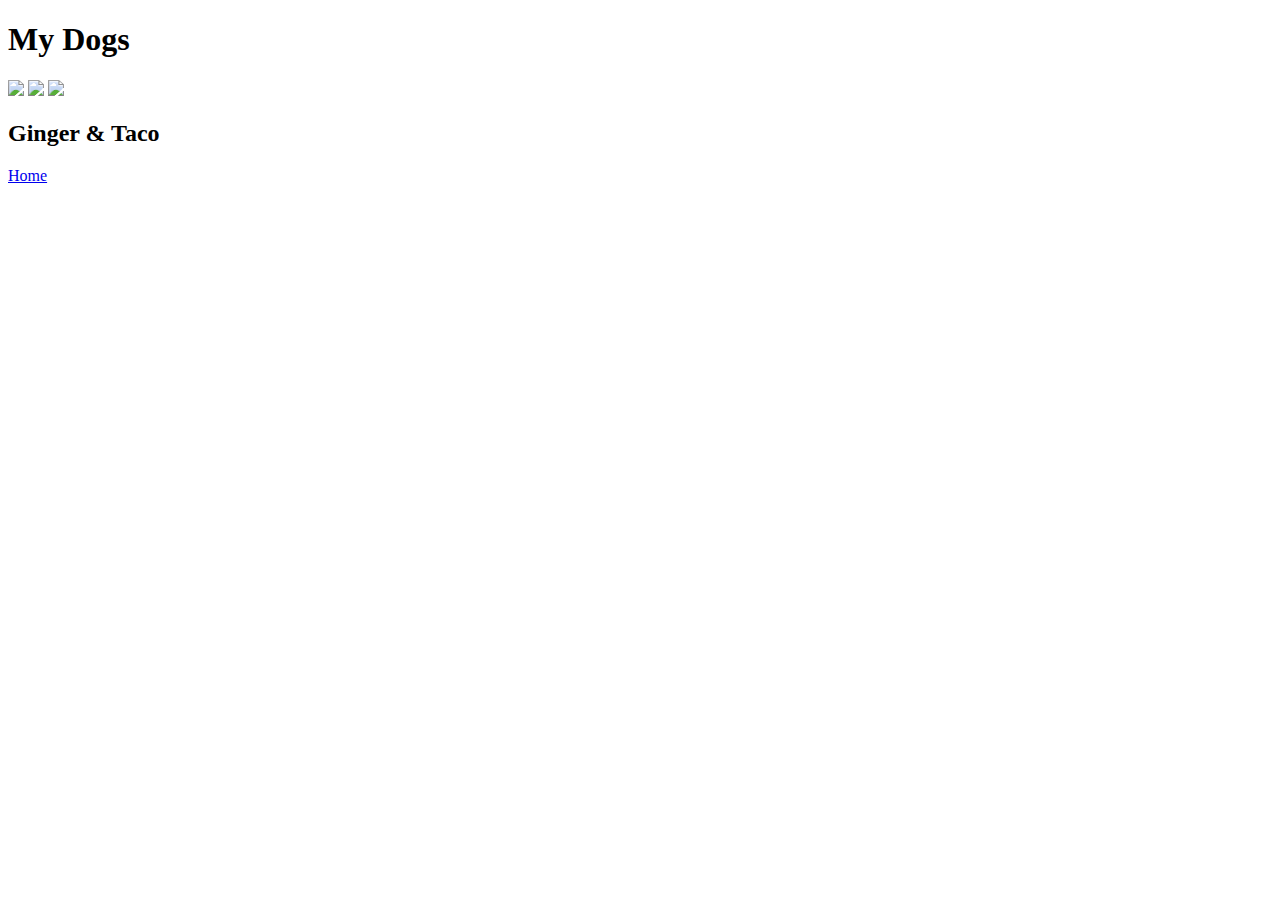
==== Dogs.html @ 2b04d078 "Links on first submission" ====
<!DOCTYPE html>
<html lang="en">
<head>
    <meta charset="UTF-8">
    <link href="style dogs.css"rel="stylesheet">
    <title>Ginger & Taco</title>
</head>
<body>
<h1>My Dogs</h1>
<img src="myboys.jpg" width="350">
<img src="hithere.jpg"width="350">
<img src="ginchristmas.jpg"width="350">
<h2>Ginger & Taco</h2>
<a href="file:///Users/jillianconant/Desktop/My%20Wesbite/index.html">Home</a>
</body>
</html>
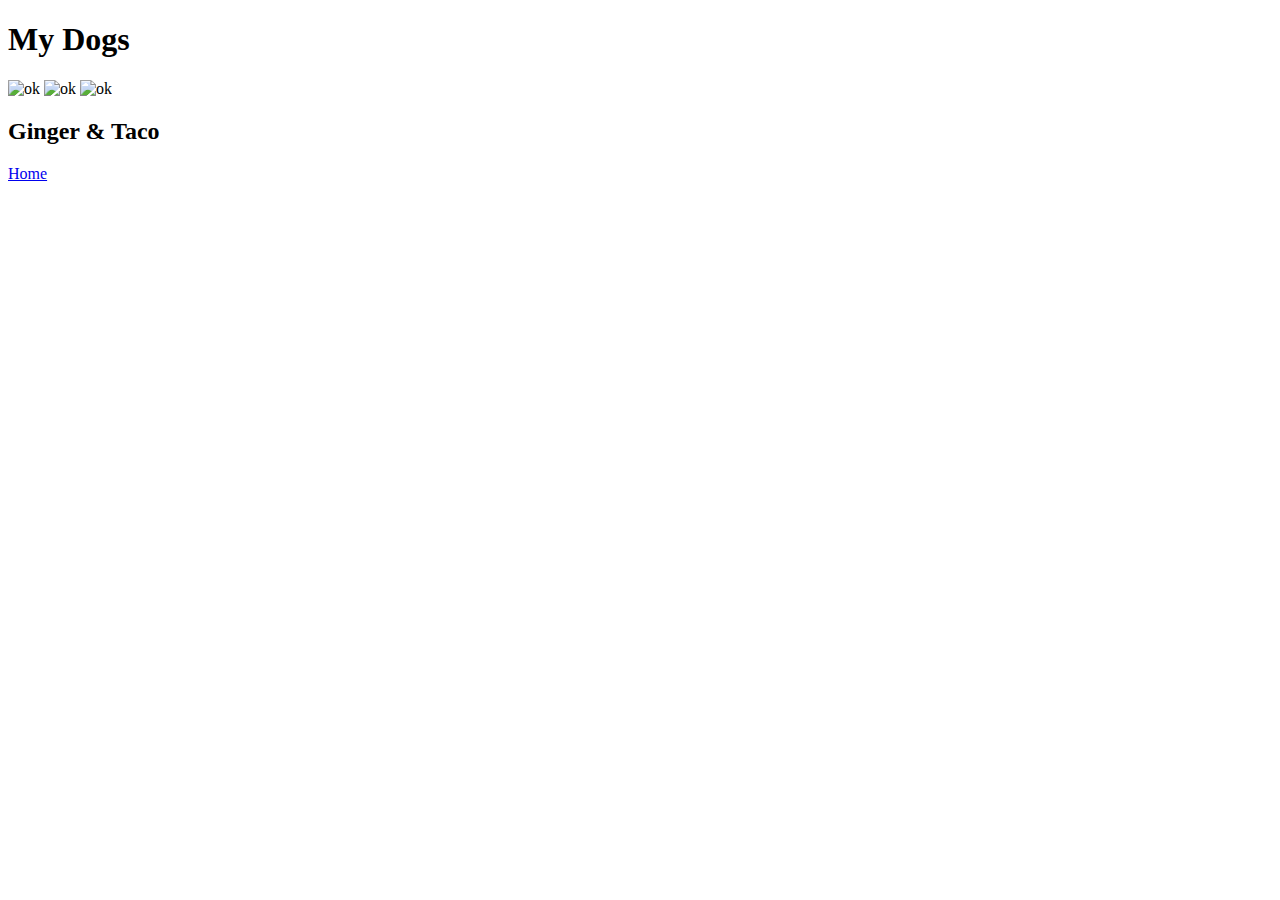
==== commit f9278c18: "second submission" ====
--- a/Dogs.html
+++ b/Dogs.html
@@ -7,9 +7,9 @@
 </head>
 <body>
 <h1>My Dogs</h1>
-<img src="myboys.jpg" width="350">
-<img src="hithere.jpg"width="350">
-<img src="ginchristmas.jpg"width="350">
+<img src="myboys.jpg" width="350" alt="ok">
+<img src="hithere.jpg"width="350" alt="ok">
+<img src="ginchristmas.jpg"width="350" alt="ok">
 <h2>Ginger & Taco</h2>
 <a href="file:///Users/jillianconant/Desktop/My%20Wesbite/index.html">Home</a>
 </body>
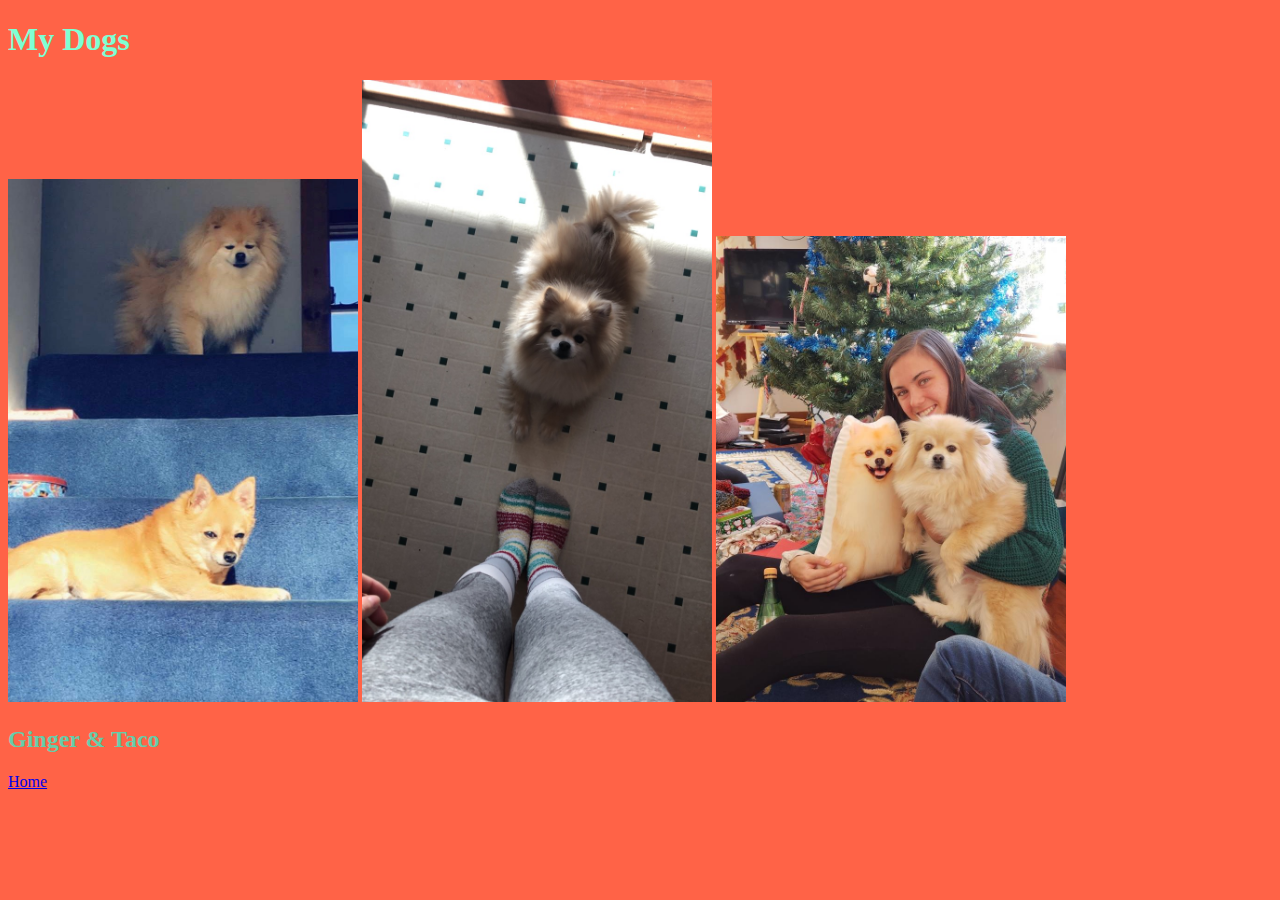
==== commit 4e0fa179: "Add files via upload" ====
--- a/Dogs.html
+++ b/Dogs.html
@@ -11,6 +11,6 @@
 <img src="hithere.jpg"width="350" alt="ok">
 <img src="ginchristmas.jpg"width="350" alt="ok">
 <h2>Ginger & Taco</h2>
-<a href="file:///Users/jillianconant/Desktop/My%20Wesbite/index.html">Home</a>
+<a href="Index.html">Home</a>
 </body>
 </html>--- a/style dogs.css
+++ b/style dogs.css
@@ -0,0 +1,3 @@
+body {background: tomato}
+h1 {color: aquamarine}
+h2 {color: mediumaquamarine}